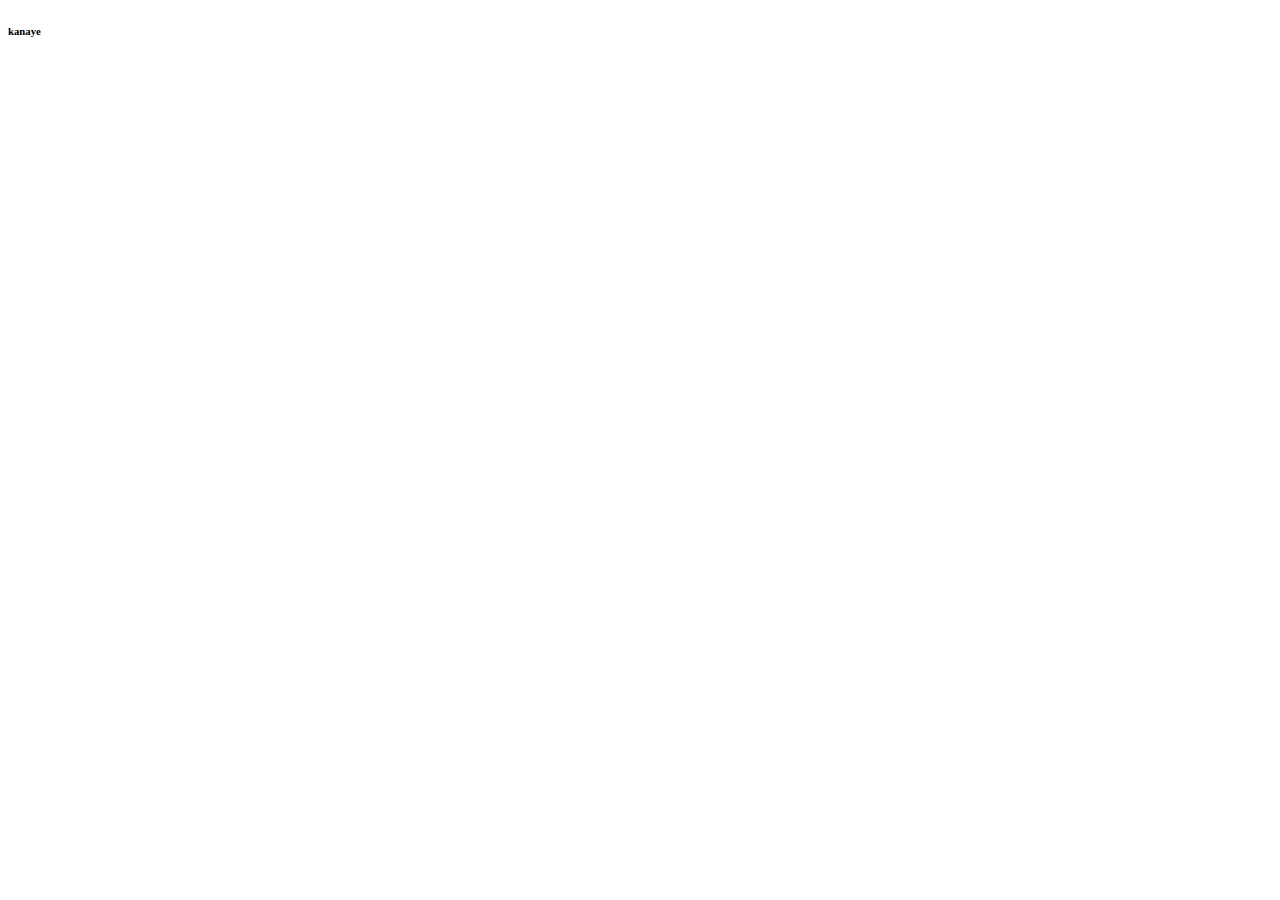
==== index.html @ a24dd3de "added" ====
<!DOCTYPE html>
<html lang="en">

<head>
    <meta charset="UTF-8">
    <meta http-equiv="X-UA-Compatible" content="IE=edge">
    <meta name="viewport" content="width=device-width, initial-scale=1.0">
    <title>Document</title>
</head>

<body>

    <h6>kanaye</h6>
    <script src="js/kanye.js"></script>
</body>

</html>
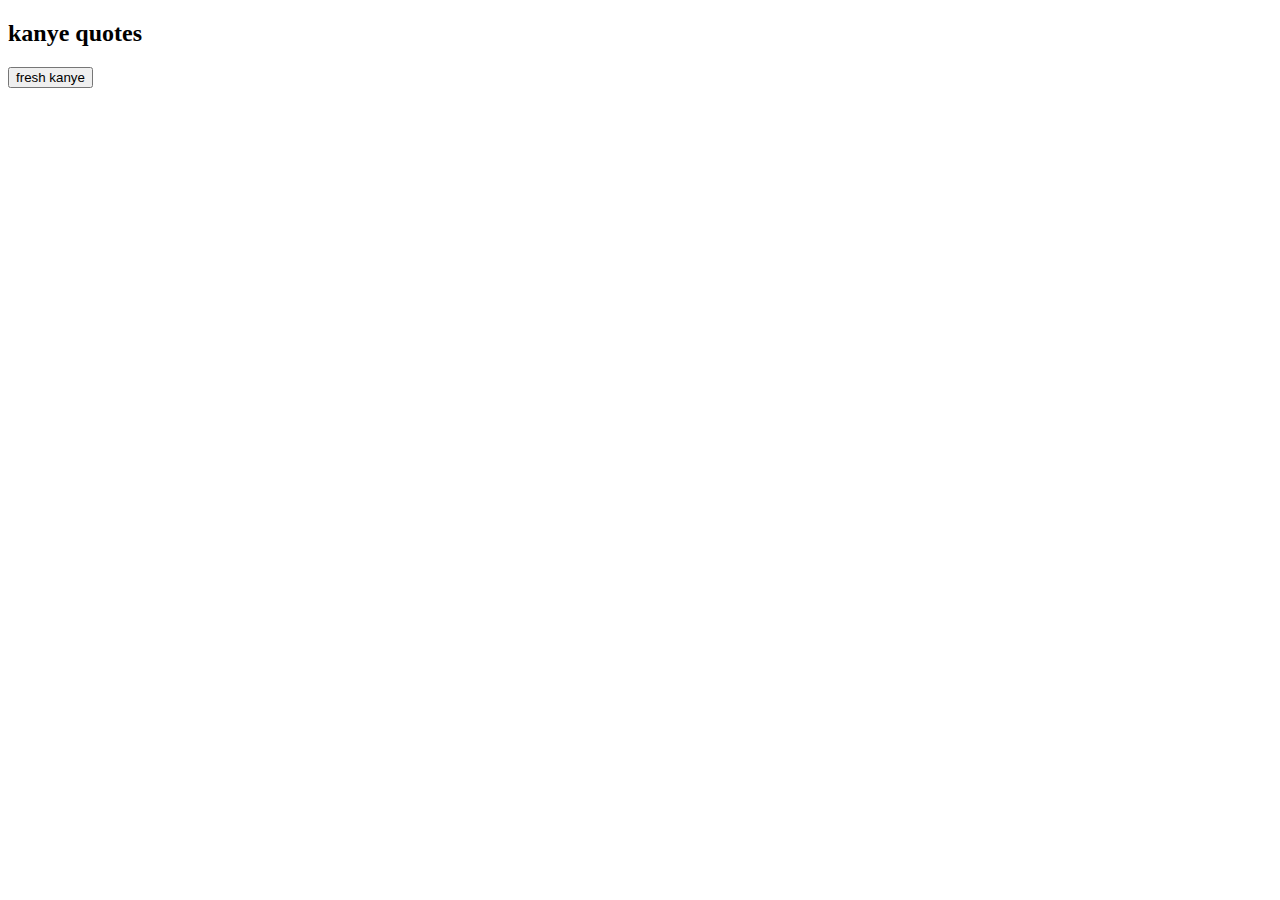
==== commit c2dda5c8: "finish" ====
--- a/index.html
+++ b/index.html
@@ -9,8 +9,15 @@
 </head>
 
 <body>
+    <h2>kanye quotes</h2>
+    <button onclick="loadQuotes()">fresh kanye</button>
 
-    <h6>kanaye</h6>
+    <blockquote id="quote">
+
+    </blockquote>
+
+
+
     <script src="js/kanye.js"></script>
 </body>
 
